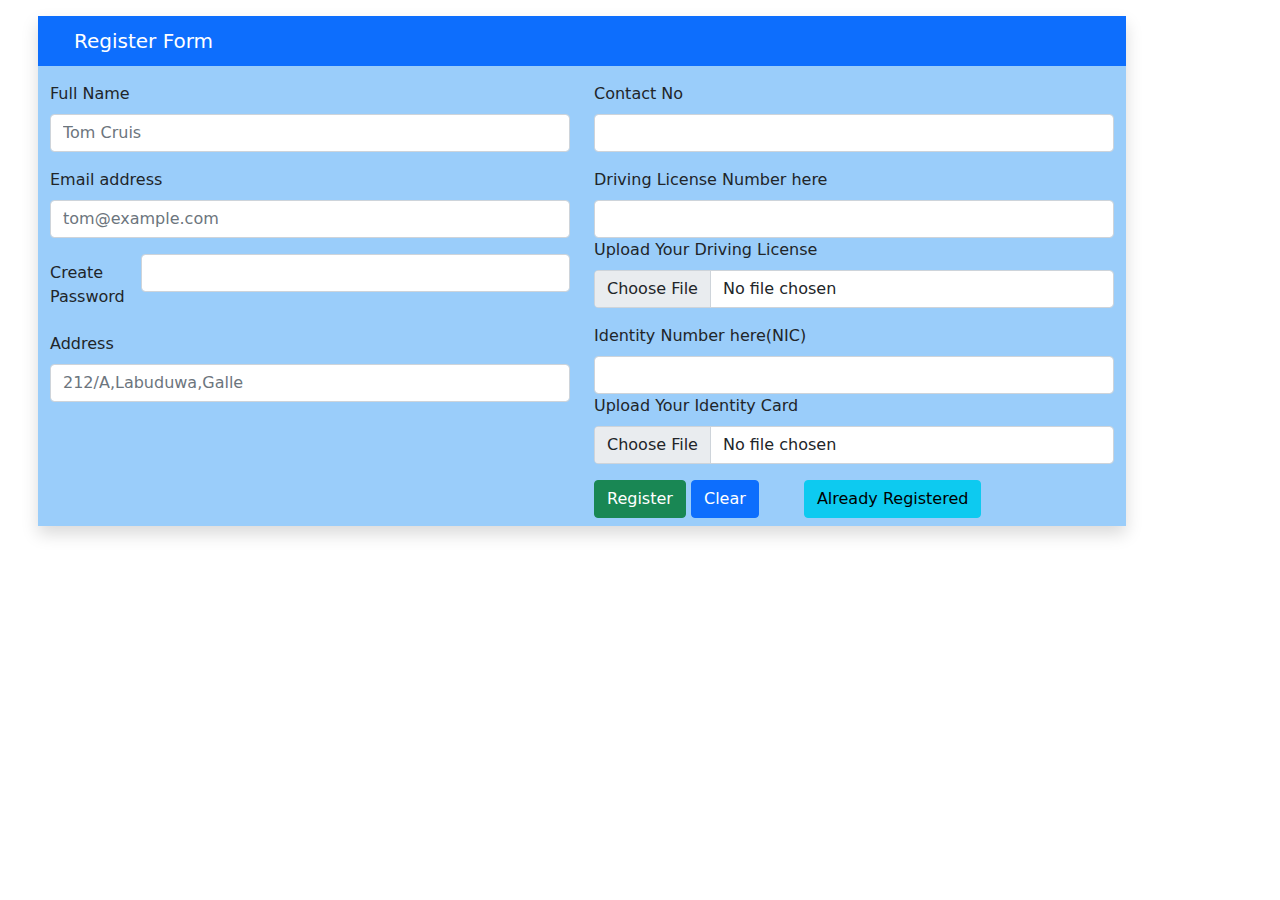
==== Car_Rent_FrontEnd/index1.html @ f251e2a2 "add v0.0.1" ====
<!DOCTYPE html>
<html lang="en">
<head>
    <meta charset="UTF-8">
    <title>Register Form</title>
    <link href="assets/css/bootstrap.min.css" rel="stylesheet">
    <link href="assets/css/home.css" rel="stylesheet">
    <link href="assets/css/loginandReg.css" rel="stylesheet">
</head>
<body>

<section class="row mt-3 shadow" id="form">

    <nav class="navbar navbar-dark bg-primary mb-3">
        <div class="container-fluid">
            <span class="navbar-brand mb-0 h1">Register Form</span>
        </div>
    </nav>

    <div class="col">
        <form>
            <div class="mb-3">
                <label class="form-label" for="userName">Full Name</label>
                <input class="form-control" id="userName" name="name" placeholder="Tom Cruis" type="text">
            </div>
            <div class="mb-3">
                <label class="form-label" for="userEmail">Email address</label>
                <input class="form-control" id="userEmail" name="email" placeholder="tom@example.com" type="email">
            </div>
            <div class="mb-3 row">
                <label class="col-sm-2 col-form-label" for="newPassword">Create Password</label>
                <div class="col-sm-10">
                    <input class="form-control" id="newPassword" name="password" type="password">
                </div>
            </div>
            <div class="mb-3">
                <label class="form-label" for="address">Address</label>
                <input class="form-control" id="address" name="address" placeholder="212/A,Labuduwa,Galle" type="text">
            </div>
        </form>
    </div>

    <div class="col">
        <form>
            <div class="mb-3">
                <label class="form-label" for="contact">Contact No</label>
                <input class="form-control" id="contact" name="address" placeholder="" type="tel">
            </div>
            <div class="mb-3">
                <label class="form-label" for="drivindNum">Driving License Number here</label>
                <input class="form-control" id="drivindNum" name="dlicense" placeholder="" type="text">
                <label class="form-label" for="drivingLicense">Upload Your Driving License</label>
                <input class="form-control" id="drivingLicense" type="file">
            </div>
            <div class="mb-3">
                <label class="form-label" for="identityCardNum">Identity Number here(NIC)</label>
                <input class="form-control" id="identityCardNum" name="icard" placeholder="" type="text">
                <label class="form-label" for="identityCard">Upload Your Identity Card</label>
                <input class="form-control" id="identityCard" type="file">
            </div>
            <div class="mb-2">
                <button class="btn btn-success" id="btnRegister" type="button">Register</button>
                <button class="btn btn-primary" id="btnClear" type="button">Clear</button>
                <button class="btn btn-info" id="btnalreadyReg" type="button"><a href="index3.html" id="alreadyRegLink">Already
                    Registered</a></button>
            </div>

        </form>
    </div>

</section>

<script src="assets/js/jquery-3.6.0.min.js"></script>
<script src="assets/js/bootstrap.min.js"></script>
<script>


    $("#btnRegister").click(function () {

        let name = $("#userName").val();
        let email = $("#userEmail").val();
        let password = $("#newPassword").val();
        let address = $("#address").val();
        let contact = $("#contact").val();
        let drivingNo = $("#drivindNum").val();
        let identityNo = $("#identityCardNum").val();

        // var fileObject = $("#identityCard")[0].files[0];
        // var fileName = $("#identityCard")[0].files[0].name;
        //
        // var data = new FormData();
        // data.append("identityCard", fileObject, fileName)



        $.ajax({
            method: 'POST',
            url: 'http://localhost:8081/carrent/api/v1/customer',
            contentType: "application/json",
            async: true,
            processData:false,
            data: JSON.stringify({
                // file:data,
                nic: identityNo,
                name: name,
                address: address,
                email: email,
                dlc: drivingNo,
                contact: contact,
                password: password

            }),
            success: function (data, xhr) {
                console.log(data);
                alert("Registration Completed")


            }

        })
    })

    $("#btnClear").click(function () {
        clearField();

    })

    function clearField() {

        let name = $("#userName").val("");
        let email = $("#userEmail").val("");
        let password = $("#newPassword").val("");
        let address = $("#address").val("");
        let contact = $("#contact").val("");
        let drivingNo = $("#drivindNum").val("");
        let identityNo = $("#identityCardNum").val("");
    }

    // $("#btnRegister").click(function () {
    //     let formData = $("#frmCustomer").serialize();
    //
    //     $.ajax({
    //         method: "POST",
    //         url: "http://localhost:8081/carrent/api/v1/customer",
    //         async: true,
    //         data: formData,
    //         success: function (data) {
    //             console.log(data);
    //         }
    //     });
    // });


</script>
</body>
</html>
---- Car_Rent_FrontEnd/assets/css/home.css ----
/*#mainNavBar {*/
/*    position: fixed;*/
/*}*/

body{
    background-color: #ffffff;
}

#navMain {
    font-size: 50px;
    font-family: 'Baloo Tammudu 2', cursive;
}

#car1Img {
    width: 100vw;
    height: 75vh;
    /*opacity: 90%;*/
}

#guestUser {
    width: 200px;
    height: 200px;
    position: relative;
    bottom: 300px;
    left: 150px;

}

#registerdUser {
    width: 200px;
    height: 200px;
    position: relative;
    bottom: 300px;
    left: 300px;
}

#drivers {
    width: 200px;
    height: 200px;
    position: relative;
    bottom: 300px;
    left: 450px;
}

/*==========================*/

#registerForm {
    width: 50vw;
    position: relative;
    left: 250px;
    display: inline-block;

}

#headerName {

}

#btnregUser {
    text-decoration: none;
    color: black;
}

#btnGuestUser {
    text-decoration: none;
    color: black;
}

#btnDriver {
    text-decoration: none;
    color: black;
}

#pickCar {
    font-family: -apple-system;
}

/*#pickCar1 {*/
/*    font-family: 'Baloo Tammudu 2', cursive;*/
/*    font-size: 20px;*/
/*}*/

/*#car1{*/
/*    display: inline-block;*/
/*}*/

.card {
    display: inline-block;
}

.sec1, .sec2 {
    display: inline-block;
    position: relative;
    left: 90px;
}

#btnalreadyReg {
    position: relative;
    left: 40px;
    display: inline-block;
}

#alreadyRegLink {
    text-decoration: none;
    color: black;
}

#carAdd{
    display: inline-block;
    position: relative;
    left: 300px;
    width: 50vw;


}
#btnAddCar{
    position: relative;
    /*left: 250px;*/

}
#btnUpdateCar{
    position: relative;
    /*left: 50px;*/
}

#carAddTitle{
    display: inline-block;
    position: relative;
    left: 400px;
    font-size: 30px;
}
#addCarBody{
    background-color: #e6ebf1;
}

#form{
    width: 85vw;
    position: relative;
    left: 50px;
    background-color: #9acdfa;
}

#table{
    width: 68vw;
    position: relative;
    left: 10px;

}

#carPick{
    width: 27vw;
    position: relative;
    left: 955px;
    bottom: 292px;
    border-radius: 15px;
    display: inline-block;
    background-color: #cff3c4;
}

.carPickList{
    position: relative;
    left: 25px;
    /*display: inline-block;*/
}
#btnDiv{
    display: inline-block;
    position: relative;
    left: 25px;
}

.Fontcolor{
    color: #9a0433;
    font-size: 18px;
    font-family: -apple-system;
}

#carDetails{
    display: inline-block;
    position: relative;
    left: 40px;
    font-family: 'Baloo Tammudu 2', cursive;

}
#cost, #startDate, #endDate{
    width: 300px;
}
#formTittle{
    color: #4f5050;
    font-family: 'Baloo Tammudu 2', cursive;
    position: relative;
    font-size: 25px;
    left: 25px;
}

#login{
    display: inline-block;
    position: relative;
    left: 530px;
}

/*#formDiv{*/
/*    background-color: #9acdfa;*/
/*}*/
---- Car_Rent_FrontEnd/assets/css/loginandReg.css ----
body {
    /*background-image: linear-gradient(rgba(0,0,0,0.6),rgba(0,0,0,0.6)),url();*/
}

.login {
    position: relative;
    width: 50vw;
    left: 250px;
    top: 185px;
    display: inline-block;

}

#regLink {
    /*position: relative;*/
    /*left: 75px;*/
    /*!*top: 225px;*!*/
    /*display: inline-block;*/


}

#registerLink {
    text-decoration: none;
    color: black;
    position: relative;
    left: 30px;
    bottom: 10px;
}

#btnLogin {
    position: relative;
    left: 230px;
    bottom: 13px;

}

/*#registerContent{*/
/*    display: inline-block;*/
/*    position: relative;*/
/*    width: 75vw;*/

/*}*/

#headerName {
    position: relative;
    left: 400px;
    /*display: inline-block;*/
}

#loginSec{
    display: inline-block;
    width: 35vw;
    position: relative;
    left: 410px;
    top: 90px;
    background-color: #adedfa;
    border-radius: 10px;
}
.fields{
    position: relative;
    width: 420px;
    left: 40px;
}
#uName{
    width: 80px;
}
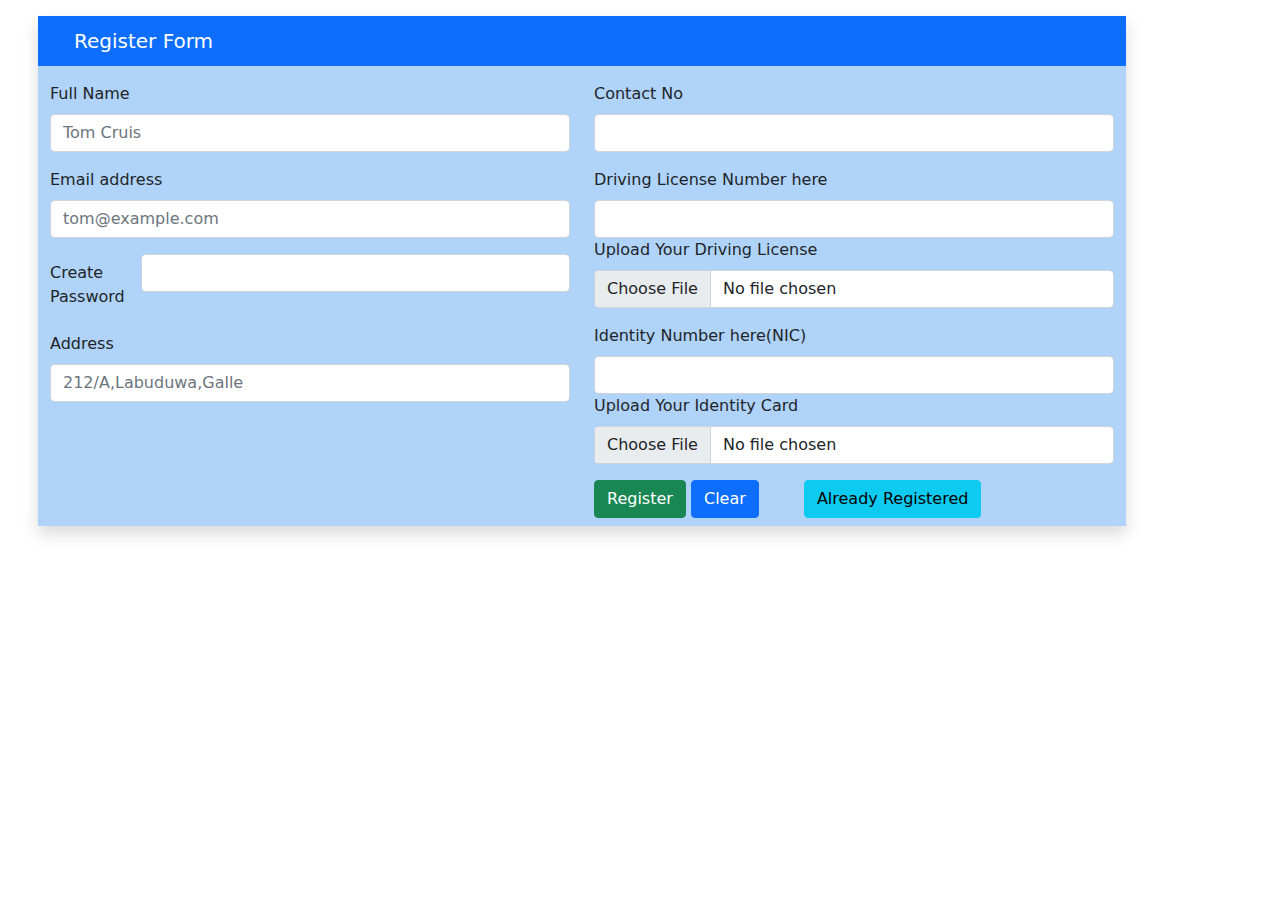
==== commit efb3df98: "add new file" ====
--- a/Car_Rent_FrontEnd/index1.html
+++ b/Car_Rent_FrontEnd/index1.html
@@ -18,14 +18,16 @@
     </nav>
 
     <div class="col">
-        <form>
+        <form name="frm">
             <div class="mb-3">
                 <label class="form-label" for="userName">Full Name</label>
                 <input class="form-control" id="userName" name="name" placeholder="Tom Cruis" type="text">
+                <span class="control-error" id="lbluserName"></span>
             </div>
             <div class="mb-3">
                 <label class="form-label" for="userEmail">Email address</label>
                 <input class="form-control" id="userEmail" name="email" placeholder="tom@example.com" type="email">
+                <span class="control-error" id="lbluserEmail"></span>
             </div>
             <div class="mb-3 row">
                 <label class="col-sm-2 col-form-label" for="newPassword">Create Password</label>
@@ -36,6 +38,7 @@
             <div class="mb-3">
                 <label class="form-label" for="address">Address</label>
                 <input class="form-control" id="address" name="address" placeholder="212/A,Labuduwa,Galle" type="text">
+                <span class="control-error" id="lbladdress"></span>
             </div>
         </form>
     </div>
@@ -44,19 +47,20 @@
         <form>
             <div class="mb-3">
                 <label class="form-label" for="contact">Contact No</label>
-                <input class="form-control" id="contact" name="address" placeholder="" type="tel">
+                <input class="form-control" id="contact" name="contact" placeholder="" type="tel">
+                <span class="control-error" id="lblcontact"></span>
             </div>
             <div class="mb-3">
                 <label class="form-label" for="drivindNum">Driving License Number here</label>
                 <input class="form-control" id="drivindNum" name="dlicense" placeholder="" type="text">
-                <label class="form-label" for="drivingLicense">Upload Your Driving License</label>
-                <input class="form-control" id="drivingLicense" type="file">
+                <label class="form-label" for="Dfile">Upload Your Driving License</label>
+                <input class="form-control" id="Dfile" name="file" type="file">
             </div>
             <div class="mb-3">
                 <label class="form-label" for="identityCardNum">Identity Number here(NIC)</label>
                 <input class="form-control" id="identityCardNum" name="icard" placeholder="" type="text">
-                <label class="form-label" for="identityCard">Upload Your Identity Card</label>
-                <input class="form-control" id="identityCard" type="file">
+                <label class="form-label" for="Ifile">Upload Your Identity Card</label>
+                <input class="form-control" id="Ifile" name="file" type="file">
             </div>
             <div class="mb-2">
                 <button class="btn btn-success" id="btnRegister" type="button">Register</button>
@@ -72,6 +76,7 @@
 
 <script src="assets/js/jquery-3.6.0.min.js"></script>
 <script src="assets/js/bootstrap.min.js"></script>
+<script src="assets/js/customer.js"></script>
 <script>
 
 
@@ -92,13 +97,41 @@
         // data.append("identityCard", fileObject, fileName)
 
 
+        // $("#btnUpload").click(function () {
+
+        var fileObject = $("#Ifile")[0].files[0];
+        var fileName = $("#Ifile")[0].files[0].name;
+
+        var data = new FormData();
+        data.append("file", fileObject, fileName)
+
+
+        var fileObject1 = $("#Dfile")[0].files[0];
+        var fileName1 = $("#Dfile")[0].files[0].name;
+
+        var data1 = new FormData();
+        data.append("file", fileObject1, fileName1)
+
+
+        $.ajax({
+            url: 'http://localhost:8081/carrent/api/v1/customer',
+            method: 'POST',
+            async: true,
+            processData: false,
+            contentType: false,
+            data: data, data1,
+            success: function () {
+                alert("Upload Success")
+            }
+        })
+
 
         $.ajax({
             method: 'POST',
             url: 'http://localhost:8081/carrent/api/v1/customer',
             contentType: "application/json",
             async: true,
-            processData:false,
+            processData: false,
             data: JSON.stringify({
                 // file:data,
                 nic: identityNo,
--- a/Car_Rent_FrontEnd/assets/css/home.css
+++ b/Car_Rent_FrontEnd/assets/css/home.css
@@ -137,7 +137,7 @@
     width: 85vw;
     position: relative;
     left: 50px;
-    background-color: #9acdfa;
+    background-color: #b0d3fa;
 }
 
 #table{
@@ -181,7 +181,7 @@
     font-family: 'Baloo Tammudu 2', cursive;
 
 }
-#cost, #startDate, #endDate{
+#cost, #startDate, #endDate, #rentID{
     width: 300px;
 }
 #formTittle{
@@ -198,6 +198,10 @@
     left: 530px;
 }
 
+.btnpicklink{
+    text-decoration: none;
+    color: black;
+}
 /*#formDiv{*/
 /*    background-color: #9acdfa;*/
 /*}*/